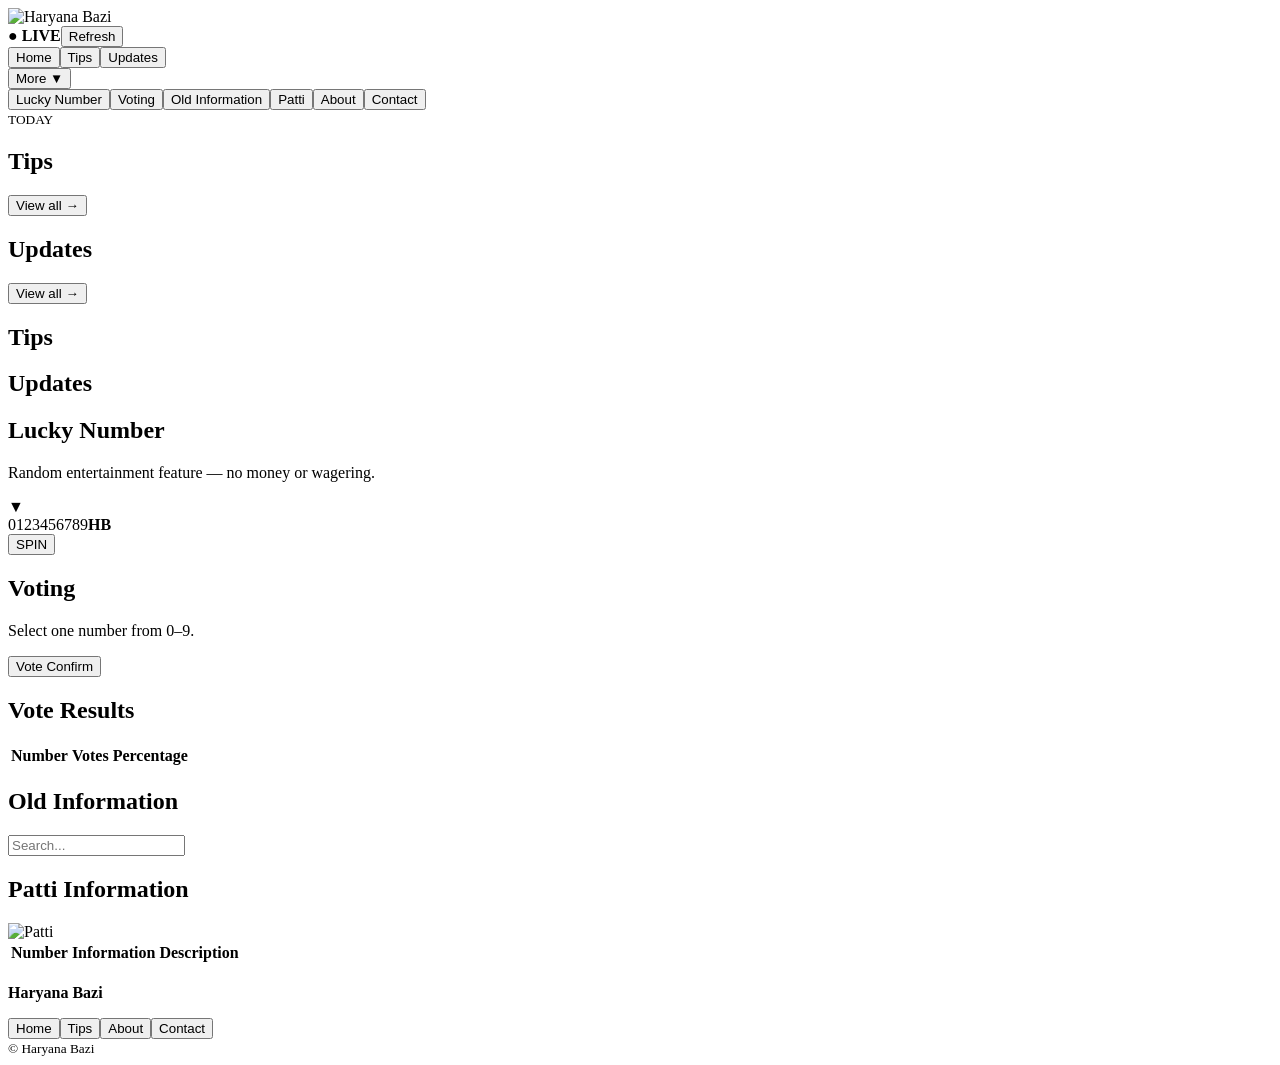
==== index.html @ 3ee1ae42 "Add files via upload" ====
<!doctype html><html lang="en"><head><meta charset="utf-8"><meta name="viewport" content="width=device-width,initial-scale=1"><title>Haryana Bazi</title><link rel="stylesheet" href="css/style.css"></head><body><header><div class="banner"><img src="assets/banner.svg" alt="Haryana Bazi"></div><div class="bar"><b>● LIVE</b><button id="refresh">Refresh</button></div><div class="ticker"><span id="news"></span></div><nav><button data-page="home">Home</button><button data-page="tips">Tips</button><button data-page="updates">Updates</button><div class="drop"><button id="more">More ▼</button><div id="menu"><button data-page="lucky">Lucky Number</button><button data-page="voting">Voting</button><button data-page="old">Old Information</button><button data-page="patti">Patti</button><button data-page="about">About</button><button data-page="contact">Contact</button></div></div></nav></header><main><section id="home" class="page"><div class="date" id="date"></div><article class="card center"><small>TODAY</small><h1 id="todayTitle"></h1><p id="today"></p><small id="updated"></small></article><div class="cols"><article class="card"><h2>Tips</h2><div id="tipsPreview"></div><button data-page="tips">View all →</button></article><article class="card"><h2>Updates</h2><div id="updatesPreview"></div><button data-page="updates">View all →</button></article></div></section><section id="tips" class="page"><h1>Tips</h1><div id="tipsList"></div></section><section id="updates" class="page"><h1>Updates</h1><div id="updatesList"></div></section><section id="lucky" class="page center"><h1>Lucky Number</h1><p>Random entertainment feature — no money or wagering.</p><article class="card"><div class="pointer">▼</div><div class="wheel" id="wheel"><span>0</span><span>1</span><span>2</span><span>3</span><span>4</span><span>5</span><span>6</span><span>7</span><span>8</span><span>9</span><b>HB</b></div><button class="primary" id="spin">SPIN</button><h2 id="spinResult"></h2></article></section><section id="voting" class="page"><h1>Voting</h1><p>Select one number from 0–9.</p><article class="card"><div class="numbers" id="numbers"></div><button class="primary" id="vote">Vote Confirm</button><p id="voteMsg"></p></article><article class="card"><h2>Vote Results</h2><table><thead><tr><th>Number</th><th>Votes</th><th>Percentage</th></tr></thead><tbody id="results"></tbody></table></article></section><section id="old" class="page"><h1>Old Information</h1><article class="card"><input id="search" placeholder="Search..."><div id="oldList"></div></article></section><section id="patti" class="page"><h1>Patti Information</h1><article class="card"><img class="patti" src="assets/patti.svg" alt="Patti"><table><thead><tr><th>Number</th><th>Information</th><th>Description</th></tr></thead><tbody id="pattiTable"></tbody></table></article></section><section id="about" class="page"><h1 id="aboutTitle"></h1><article class="card" id="about"></article></section><section id="contact" class="page"><h1 id="contactTitle"></h1><article class="card" id="contact"></article></section></main><footer><b>Haryana Bazi</b><p id="bio"></p><div><button data-page="home">Home</button><button data-page="tips">Tips</button><button data-page="about">About</button><button data-page="contact">Contact</button></div><small>© <span id="year"></span> Haryana Bazi</small></footer><script src="js/data.js"></script><script src="js/script.js"></script></body></html>
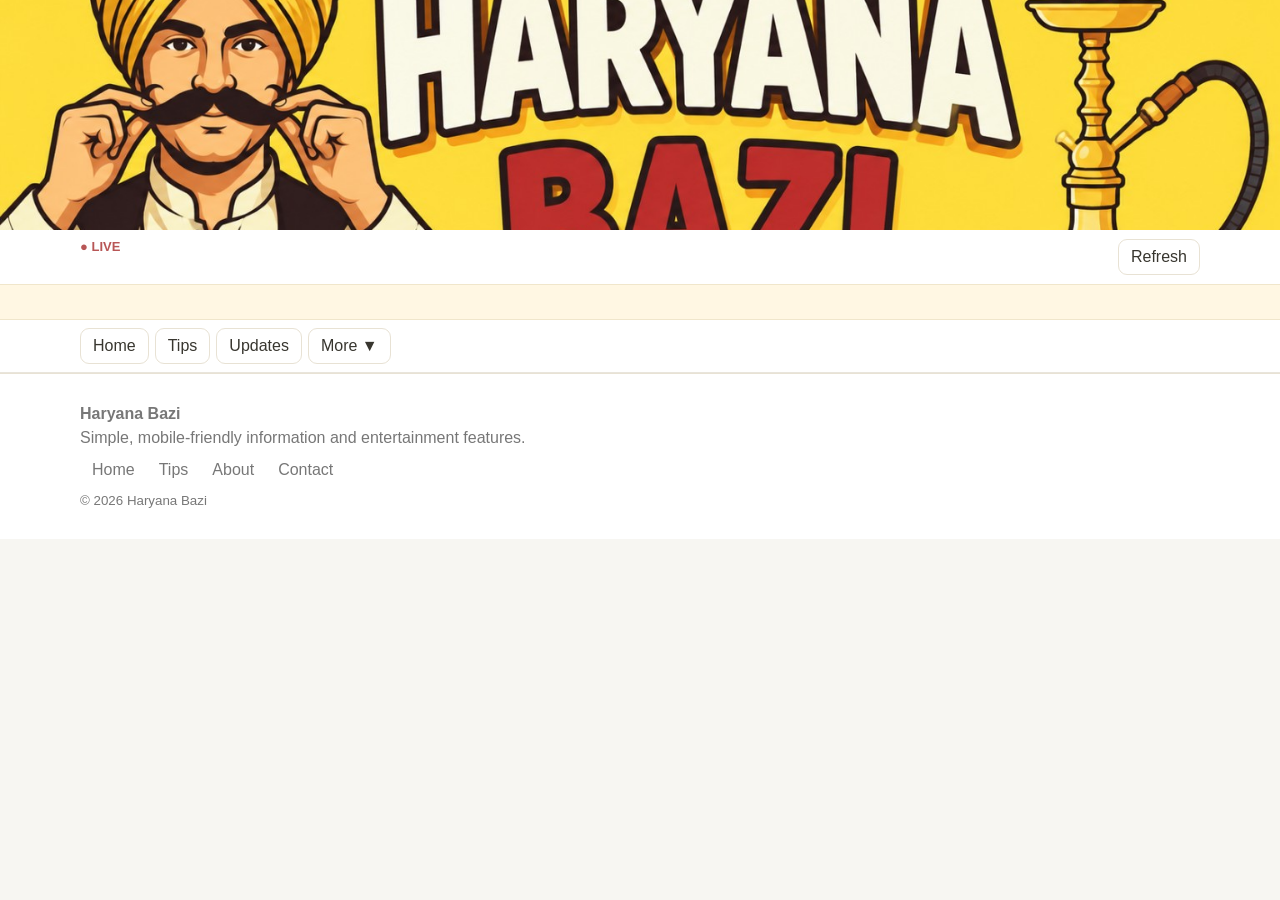
==== commit a2271f72: "Update index.html" ====
--- a/index.html
+++ b/index.html
@@ -1 +1 @@
-<!doctype html><html lang="en"><head><meta charset="utf-8"><meta name="viewport" content="width=device-width,initial-scale=1"><title>Haryana Bazi</title><link rel="stylesheet" href="css/style.css"></head><body><header><div class="banner"><img src="assets/banner.svg" alt="Haryana Bazi"></div><div class="bar"><b>● LIVE</b><button id="refresh">Refresh</button></div><div class="ticker"><span id="news"></span></div><nav><button data-page="home">Home</button><button data-page="tips">Tips</button><button data-page="updates">Updates</button><div class="drop"><button id="more">More ▼</button><div id="menu"><button data-page="lucky">Lucky Number</button><button data-page="voting">Voting</button><button data-page="old">Old Information</button><button data-page="patti">Patti</button><button data-page="about">About</button><button data-page="contact">Contact</button></div></div></nav></header><main><section id="home" class="page"><div class="date" id="date"></div><article class="card center"><small>TODAY</small><h1 id="todayTitle"></h1><p id="today"></p><small id="updated"></small></article><div class="cols"><article class="card"><h2>Tips</h2><div id="tipsPreview"></div><button data-page="tips">View all →</button></article><article class="card"><h2>Updates</h2><div id="updatesPreview"></div><button data-page="updates">View all →</button></article></div></section><section id="tips" class="page"><h1>Tips</h1><div id="tipsList"></div></section><section id="updates" class="page"><h1>Updates</h1><div id="updatesList"></div></section><section id="lucky" class="page center"><h1>Lucky Number</h1><p>Random entertainment feature — no money or wagering.</p><article class="card"><div class="pointer">▼</div><div class="wheel" id="wheel"><span>0</span><span>1</span><span>2</span><span>3</span><span>4</span><span>5</span><span>6</span><span>7</span><span>8</span><span>9</span><b>HB</b></div><button class="primary" id="spin">SPIN</button><h2 id="spinResult"></h2></article></section><section id="voting" class="page"><h1>Voting</h1><p>Select one number from 0–9.</p><article class="card"><div class="numbers" id="numbers"></div><button class="primary" id="vote">Vote Confirm</button><p id="voteMsg"></p></article><article class="card"><h2>Vote Results</h2><table><thead><tr><th>Number</th><th>Votes</th><th>Percentage</th></tr></thead><tbody id="results"></tbody></table></article></section><section id="old" class="page"><h1>Old Information</h1><article class="card"><input id="search" placeholder="Search..."><div id="oldList"></div></article></section><section id="patti" class="page"><h1>Patti Information</h1><article class="card"><img class="patti" src="assets/patti.svg" alt="Patti"><table><thead><tr><th>Number</th><th>Information</th><th>Description</th></tr></thead><tbody id="pattiTable"></tbody></table></article></section><section id="about" class="page"><h1 id="aboutTitle"></h1><article class="card" id="about"></article></section><section id="contact" class="page"><h1 id="contactTitle"></h1><article class="card" id="contact"></article></section></main><footer><b>Haryana Bazi</b><p id="bio"></p><div><button data-page="home">Home</button><button data-page="tips">Tips</button><button data-page="about">About</button><button data-page="contact">Contact</button></div><small>© <span id="year"></span> Haryana Bazi</small></footer><script src="js/data.js"></script><script src="js/script.js"></script></body></html>
+<!doctype html><html lang="en"><head><meta charset="utf-8"><meta name="viewport" content="width=device-width,initial-scale=1"><title>Haryana Bazi</title><link rel="stylesheet" href="/style.css"></head><body><header><div class="banner"><img src="assets/banner.svg" alt="Haryana Bazi"></div><div class="bar"><b>● LIVE</b><button id="refresh">Refresh</button></div><div class="ticker"><span id="news"></span></div><nav><button data-page="home">Home</button><button data-page="tips">Tips</button><button data-page="updates">Updates</button><div class="drop"><button id="more">More ▼</button><div id="menu"><button data-page="lucky">Lucky Number</button><button data-page="voting">Voting</button><button data-page="old">Old Information</button><button data-page="patti">Patti</button><button data-page="about">About</button><button data-page="contact">Contact</button></div></div></nav></header><main><section id="home" class="page"><div class="date" id="date"></div><article class="card center"><small>TODAY</small><h1 id="todayTitle"></h1><p id="today"></p><small id="updated"></small></article><div class="cols"><article class="card"><h2>Tips</h2><div id="tipsPreview"></div><button data-page="tips">View all →</button></article><article class="card"><h2>Updates</h2><div id="updatesPreview"></div><button data-page="updates">View all →</button></article></div></section><section id="tips" class="page"><h1>Tips</h1><div id="tipsList"></div></section><section id="updates" class="page"><h1>Updates</h1><div id="updatesList"></div></section><section id="lucky" class="page center"><h1>Lucky Number</h1><p>Random entertainment feature — no money or wagering.</p><article class="card"><div class="pointer">▼</div><div class="wheel" id="wheel"><span>0</span><span>1</span><span>2</span><span>3</span><span>4</span><span>5</span><span>6</span><span>7</span><span>8</span><span>9</span><b>HB</b></div><button class="primary" id="spin">SPIN</button><h2 id="spinResult"></h2></article></section><section id="voting" class="page"><h1>Voting</h1><p>Select one number from 0–9.</p><article class="card"><div class="numbers" id="numbers"></div><button class="primary" id="vote">Vote Confirm</button><p id="voteMsg"></p></article><article class="card"><h2>Vote Results</h2><table><thead><tr><th>Number</th><th>Votes</th><th>Percentage</th></tr></thead><tbody id="results"></tbody></table></article></section><section id="old" class="page"><h1>Old Information</h1><article class="card"><input id="search" placeholder="Search..."><div id="oldList"></div></article></section><section id="patti" class="page"><h1>Patti Information</h1><article class="card"><img class="patti" src="assets/patti.svg" alt="Patti"><table><thead><tr><th>Number</th><th>Information</th><th>Description</th></tr></thead><tbody id="pattiTable"></tbody></table></article></section><section id="about" class="page"><h1 id="aboutTitle"></h1><article class="card" id="about"></article></section><section id="contact" class="page"><h1 id="contactTitle"></h1><article class="card" id="contact"></article></section></main><footer><b>Haryana Bazi</b><p id="bio"></p><div><button data-page="home">Home</button><button data-page="tips">Tips</button><button data-page="about">About</button><button data-page="contact">Contact</button></div><small>© <span id="year"></span> Haryana Bazi</small></footer><script src="/data.js"></script><script src="/script.js"></script></body></html>
--- a/style.css
+++ b/style.css
@@ -0,0 +1 @@
+*{box-sizing:border-box}body{margin:0;background:#f7f6f2;color:#38362f;font-family:Arial,sans-serif}button,input{font:inherit}header{position:sticky;top:0;z-index:10;background:#fff;border-bottom:1px solid #e9e5dc}.banner img{width:100%;max-height:230px;object-fit:cover;display:block}.bar,nav,main{width:min(1120px,calc(100% - 24px));margin:auto}.bar{display:flex;justify-content:space-between;padding:9px 0}.bar b{font-size:13px;color:#b85656}.bar b:first-letter{animation:p 1s infinite}@keyframes p{50%{opacity:.3}}button{border:1px solid #e8e2d4;background:#fff;border-radius:9px;padding:8px 12px;cursor:pointer;color:#38362f}button:hover{background:#fff5d9}.ticker{overflow:hidden;white-space:nowrap;background:#fff7e3;border-block:1px solid #f0e6cb}.ticker span{display:inline-block;padding:8px 0 8px 100%;animation:t 20s linear infinite}@keyframes t{to{transform:translateX(-100%)}}nav{display:flex;gap:6px;padding:8px 0}.drop{position:relative}#menu{display:none;position:absolute;right:0;top:42px;background:white;border:1px solid #e8e2d4;border-radius:12px;padding:6px;min-width:180px;box-shadow:0 8px 25px #00000010}#menu.open{display:block}#menu button{display:block;width:100%;text-align:left;border:0}.page{display:none;padding:25px 0}.page.active{display:block}h1{font-size:28px}.center{text-align:center}.card{background:#fff;border:1px solid #e8e2d4;border-radius:15px;padding:20px;margin:14px 0;box-shadow:0 6px 22px #00000008}.date{text-align:center;color:#777;margin:15px}.cols{display:grid;grid-template-columns:1fr 1fr;gap:14px}.item{border:1px solid #eee9df;border-radius:11px;padding:13px;margin:8px 0}.item small{color:#888}.primary{background:#e8bd5c;border:0;font-weight:800;padding:12px 24px}.wheel{width:280px;height:280px;margin:auto;border:9px solid #eadfbe;border-radius:50%;position:relative;background:conic-gradient(#fff 0 36deg,#f5ead0 36deg 72deg,#fff 72deg 108deg,#f5ead0 108deg 144deg,#fff 144deg 180deg,#f5ead0 180deg 216deg,#fff 216deg 252deg,#f5ead0 252deg 288deg,#fff 288deg 324deg,#f5ead0 324deg);transition:transform 4.2s cubic-bezier(.12,.72,.15,1)}.wheel span{position:absolute;left:50%;top:50%;font-weight:800}.wheel span:nth-child(1){transform:translate(-8px,-110px)}.wheel span:nth-child(2){transform:translate(65px,-87px)}.wheel span:nth-child(3){transform:translate(105px,-35px)}.wheel span:nth-child(4){transform:translate(105px,30px)}.wheel span:nth-child(5){transform:translate(65px,85px)}.wheel span:nth-child(6){transform:translate(-8px,110px)}.wheel span:nth-child(7){transform:translate(-75px,85px)}.wheel span:nth-child(8){transform:translate(-110px,30px)}.wheel span:nth-child(9){transform:translate(-110px,-35px)}.wheel span:nth-child(10){transform:translate(-75px,-87px)}.wheel b{position:absolute;inset:0;margin:auto;width:55px;height:55px;border-radius:50%;background:#fff;border:4px solid #e8bd5c;display:grid;place-items:center}.pointer{font-size:24px;margin-bottom:-4px}.numbers{display:grid;grid-template-columns:repeat(5,1fr);gap:10px}.numbers button{aspect-ratio:1;border-radius:50%;font-size:20px;font-weight:800}.numbers button.selected{background:#e8bd5c;border-color:#e8bd5c}table{width:100%;border-collapse:collapse}th,td{padding:10px;border-bottom:1px solid #eee9df;text-align:center}th{background:#fff7e3}.patti{max-width:100%;display:block;margin:auto auto 18px;border-radius:10px}input{width:100%;padding:11px;border:1px solid #e8e2d4;border-radius:9px}footer{background:#fff;border-top:1px solid #e8e2d4;padding:25px 12px;color:#777}footer>div,footer p,footer b,footer small{display:block;max-width:1120px;margin:6px auto}footer button{border:0;background:none;color:#777}@media(max-width:650px){.banner img{max-height:175px}.cols{grid-template-columns:1fr}.wheel{width:235px;height:235px}.wheel span:nth-child(1){transform:translate(-8px,-90px)}.wheel span:nth-child(2){transform:translate(53px,-73px)}.wheel span:nth-child(3){transform:translate(83px,-28px)}.wheel span:nth-child(4){transform:translate(83px,24px)}.wheel span:nth-child(5){transform:translate(53px,72px)}.wheel span:nth-child(6){transform:translate(-8px,90px)}.wheel span:nth-child(7){transform:translate(-65px,72px)}.wheel span:nth-child(8){transform:translate(-92px,24px)}.wheel span:nth-child(9){transform:translate(-92px,-28px)}.wheel span:nth-child(10){transform:translate(-65px,-73px)}}
